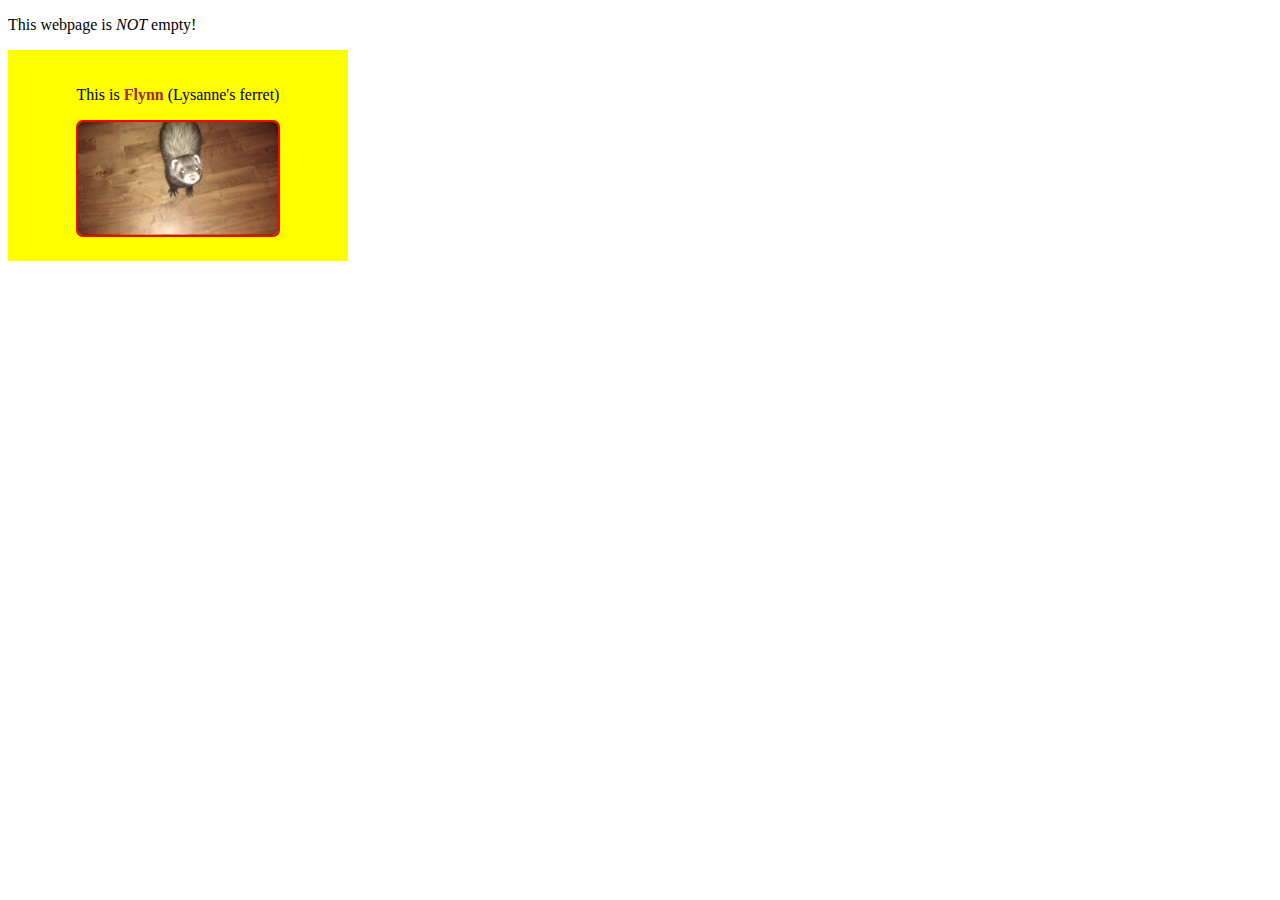
==== docs/index.html @ 506229a3 "UPDATE: For github pages" ====
<!DOCTYPE html>
<html lang="en">
<head>
  <meta charset="utf-8">
  <link rel="stylesheet" href="style.css">
  <title>Our first webpage</title>
</head>
<body>
  <p>This webpage is <span class="jelena-it">NOT</span> empty!</p>
  <div>
    <p>This is <span class="jelena-bold">Flynn</span> (Lysanne's ferret)</p>
    <img id="flynn" src="flynn.jpg">
  </div>
</body>
</html>
---- docs/style.css ----
#flynn {
    width: 200px;
    border: 2px solid red;
    border-radius: 7px;
}

.jelena-it {
    font-style: italic;
}

.jelena-bold {
    color: brown;
    font-weight: bold;
}

div {
    background-color: #ffff00;
    width: 300px;
    padding: 20px;
    text-align: center;
}
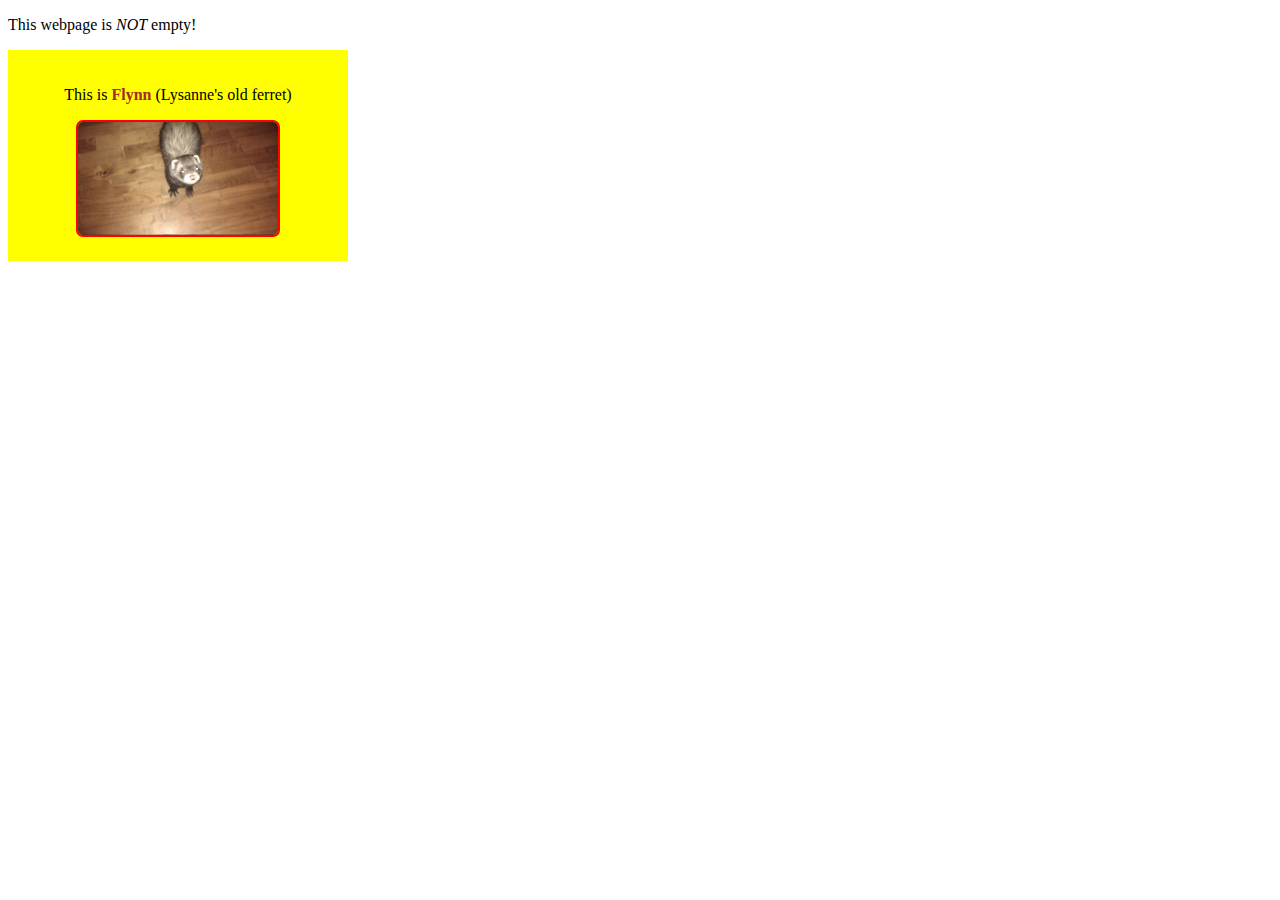
==== commit f64572f2: "Update index.html" ====
--- a/docs/index.html
+++ b/docs/index.html
@@ -3,12 +3,12 @@
 <head>
   <meta charset="utf-8">
   <link rel="stylesheet" href="style.css">
-  <title>Our first webpage</title>
+  <title>Our second(!) webpage</title>
 </head>
 <body>
   <p>This webpage is <span class="jelena-it">NOT</span> empty!</p>
   <div>
-    <p>This is <span class="jelena-bold">Flynn</span> (Lysanne's ferret)</p>
+    <p>This is <span class="jelena-bold">Flynn</span> (Lysanne's old ferret)</p>
     <img id="flynn" src="flynn.jpg">
   </div>
 </body>
